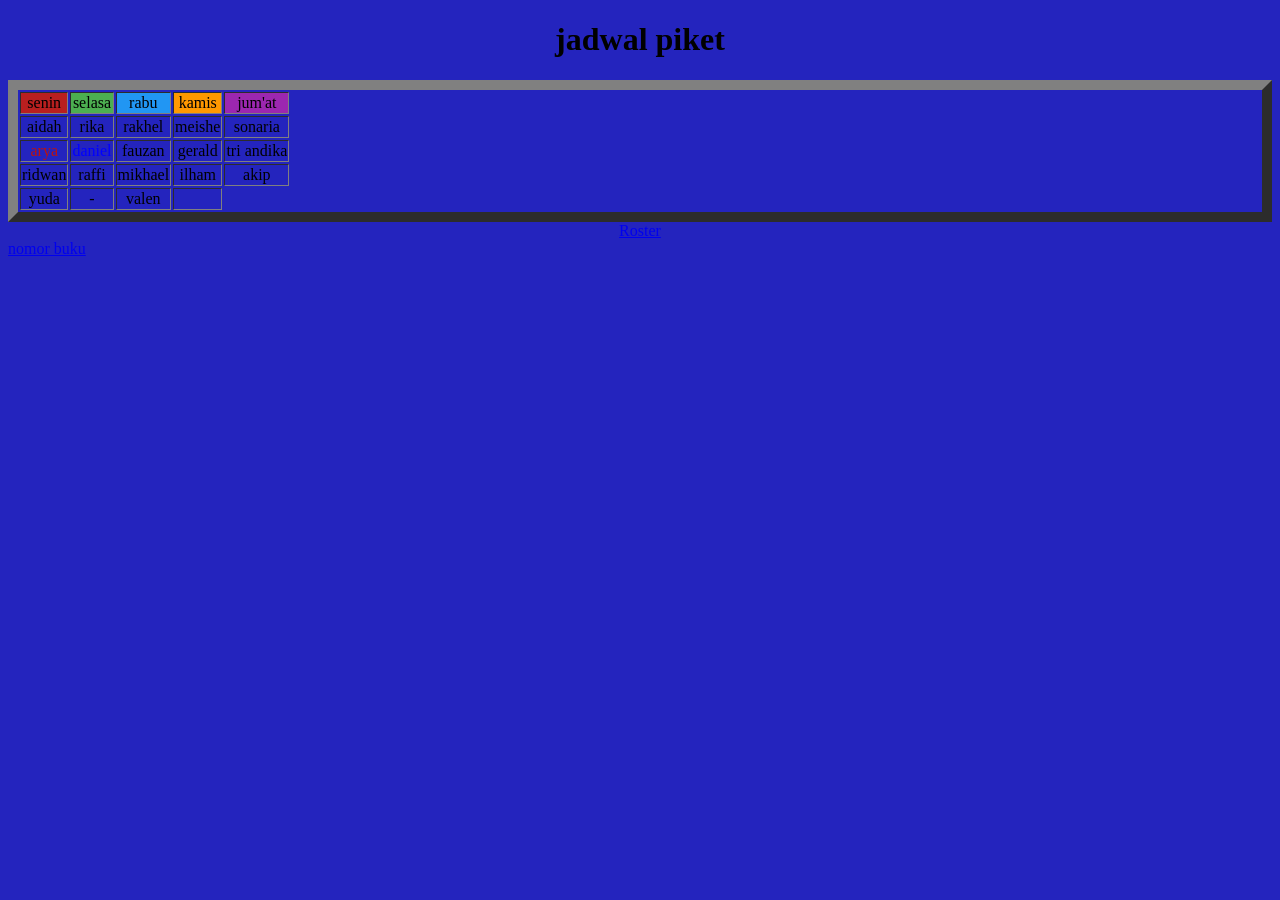
==== index.html @ d758068f "Update Roster-XL-RPL from Acode" ====
<!DOCTYPE html>
<html lang="en">
<head>
  <meta charset="UTF-8">
  <meta name="viewport" content="width=device-width, initial-scale=1.0">
  <meta http-equiv="X-UA-Compatible" content="ie=edge">
  <title>roster sekolah </title>
  <style>
    body {
      background-color: rgb(36, 36, 190);
    }
    .MM {
      color: #b91313;
    }
    .a {
      color: blue;
      text-align:center;
      margin-bottom:10px;
      
    }
    h1 {
      text-align:center;
    
    }
    .daniel {
      color: blue;
    }
     .roster {
  display: block;       
  text-align: center;
}
      .bla {
  display: block;        /* biar bisa ditengah */
  text-align: center;    /* teksnya di tengah */
}
    .senin {
      background-color: #b81f1f;
    }
    .selasa {
      background-color: #4CAF50;
    }
    .rabu {
      background-color: #2196F3;
    }
    .kamis {
      background-color: #FF9800;
    }
    .jumat {
      background-color: #9C27B0;
    }
  </style>
</head>
<body>
  <h1 class="h1">jadwal piket</h1>
  <table border="10"  class="bla">
<thead >
  <tr>
    <td class="senin">senin</td>
    <td class="selasa">selasa</td>
    <td class="rabu">rabu</td>
    <td class="kamis">kamis</td>
    <td class="jumat">jum'at</td>
  </tr>
</thead>
<tbody >
  <tr>
    <td>aidah</td>
    <td>rika</td>
    <td>rakhel</td>
    <td>meishe</td>
    <td>sonaria</td>
  
  </tr>
  <td class="MM">arya</td>
  <TD class="daniel"> daniel</td>
  <td>fauzan</td>
  <td>gerald</td>
  <td>tri andika</td>
  <tr>
    <td>ridwan</td>
    <td>raffi</td>
    <td>mikhael</td>
    <td>ilham</td>
    <TD>akip</TD>
  </tr>
  <tr>
    <td>yuda</td>
    <td>-</td>
   <td> valen</td>
   <td></td>
  </tr>


</tbody>
    </table>
    <div class="nav">
      <a href="Halo.html" class="roster">Roster</a>
      <a href="login.html" class="next-link">nomor buku</a>
    </div>
</body>
</html>
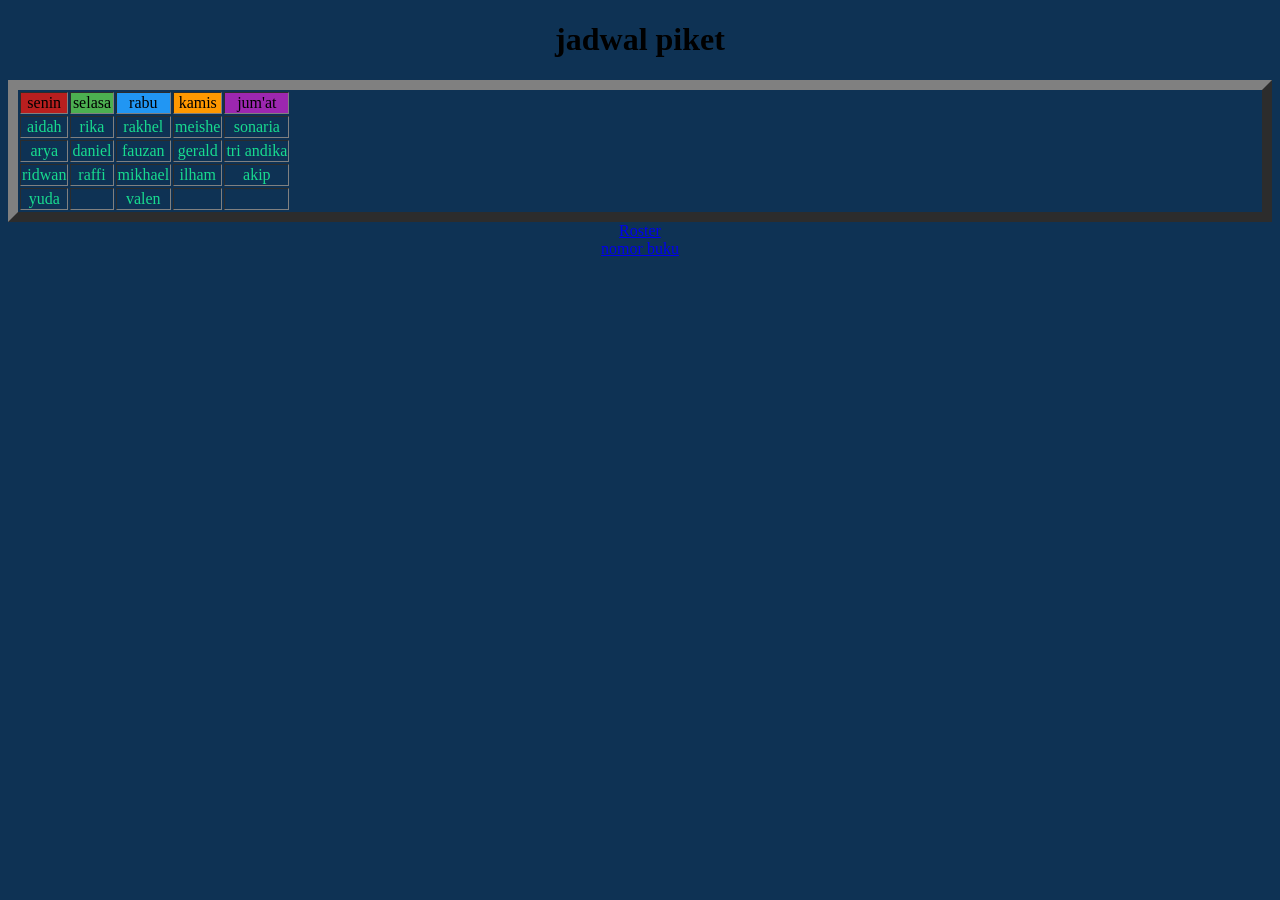
==== commit 63c69fee: "update index.html" ====
--- a/index.html
+++ b/index.html
@@ -7,7 +7,7 @@
   <title>roster sekolah </title>
   <style>
     body {
-      background-color: rgb(36, 36, 190);
+      background-color: rgb(14, 50, 84);
     }
     .MM {
       color: #b91313;
@@ -28,6 +28,7 @@
      .roster {
   display: block;       
   text-align: center;
+  
 }
       .bla {
   display: block;        /* biar bisa ditengah */
@@ -48,6 +49,9 @@
     .jumat {
       background-color: #9C27B0;
     }
+    .nama {
+      color: #18db8f
+    }
   </style>
 </head>
 <body>
@@ -63,7 +67,7 @@
   </tr>
 </thead>
 <tbody >
-  <tr>
+  <tr class="nama">
     <td>aidah</td>
     <td>rika</td>
     <td>rakhel</td>
@@ -71,23 +75,26 @@
     <td>sonaria</td>
   
   </tr>
-  <td class="MM">arya</td>
-  <TD class="daniel"> daniel</td>
+  <tr class ="nama">
+  <td>arya</td>
+  <TD> daniel</td>
   <td>fauzan</td>
   <td>gerald</td>
   <td>tri andika</td>
-  <tr>
+  </tr>
+  <tr class="nama">
     <td>ridwan</td>
     <td>raffi</td>
     <td>mikhael</td>
     <td>ilham</td>
     <TD>akip</TD>
   </tr>
-  <tr>
+  <tr class ="nama">
     <td>yuda</td>
-    <td>-</td>
+    <td></td>
    <td> valen</td>
    <td></td>
+    <td></td>
   </tr>
 
 
@@ -95,7 +102,7 @@
     </table>
     <div class="nav">
       <a href="Halo.html" class="roster">Roster</a>
-      <a href="login.html" class="next-link">nomor buku</a>
+      <a href="login.html" class="roster">nomor buku</a>
     </div>
 </body>
 </html>
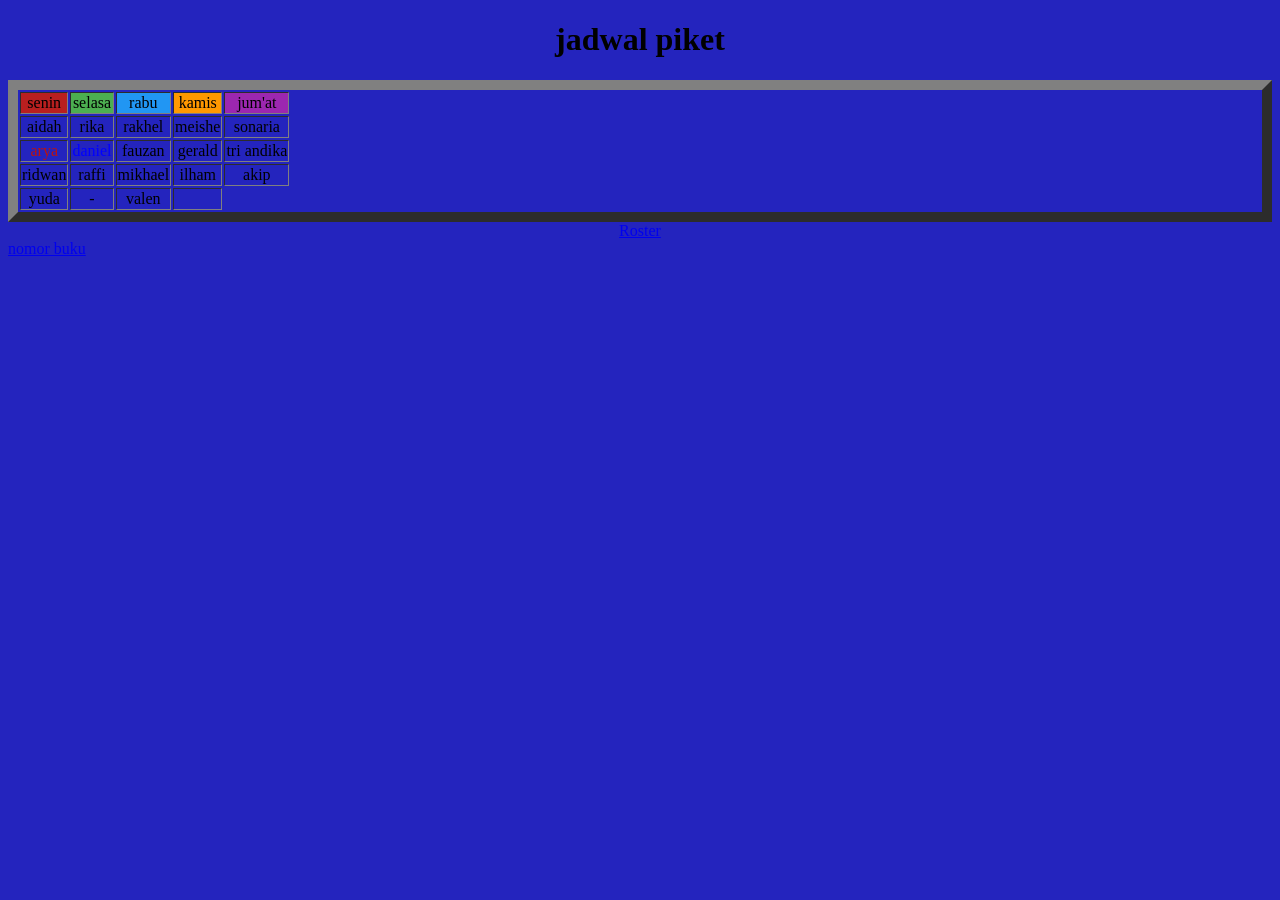
==== commit c417ceea: "Update Roster-XL-RPL from Acode" ====
--- a/index.html
+++ b/index.html
@@ -7,7 +7,7 @@
   <title>roster sekolah </title>
   <style>
     body {
-      background-color: rgb(14, 50, 84);
+      background-color: rgb(36, 36, 190);
     }
     .MM {
       color: #b91313;
@@ -28,7 +28,6 @@
      .roster {
   display: block;       
   text-align: center;
-  
 }
       .bla {
   display: block;        /* biar bisa ditengah */
@@ -49,9 +48,6 @@
     .jumat {
       background-color: #9C27B0;
     }
-    .nama {
-      color: #18db8f
-    }
   </style>
 </head>
 <body>
@@ -67,7 +63,7 @@
   </tr>
 </thead>
 <tbody >
-  <tr class="nama">
+  <tr>
     <td>aidah</td>
     <td>rika</td>
     <td>rakhel</td>
@@ -75,26 +71,23 @@
     <td>sonaria</td>
   
   </tr>
-  <tr class ="nama">
-  <td>arya</td>
-  <TD> daniel</td>
+  <td class="MM">arya</td>
+  <TD class="daniel"> daniel</td>
   <td>fauzan</td>
   <td>gerald</td>
   <td>tri andika</td>
-  </tr>
-  <tr class="nama">
+  <tr>
     <td>ridwan</td>
     <td>raffi</td>
     <td>mikhael</td>
     <td>ilham</td>
     <TD>akip</TD>
   </tr>
-  <tr class ="nama">
+  <tr>
     <td>yuda</td>
-    <td></td>
+    <td>-</td>
    <td> valen</td>
    <td></td>
-    <td></td>
   </tr>
 
 
@@ -102,7 +95,7 @@
     </table>
     <div class="nav">
       <a href="Halo.html" class="roster">Roster</a>
-      <a href="login.html" class="roster">nomor buku</a>
+      <a href="login.html" class="next-link">nomor buku</a>
     </div>
 </body>
 </html>
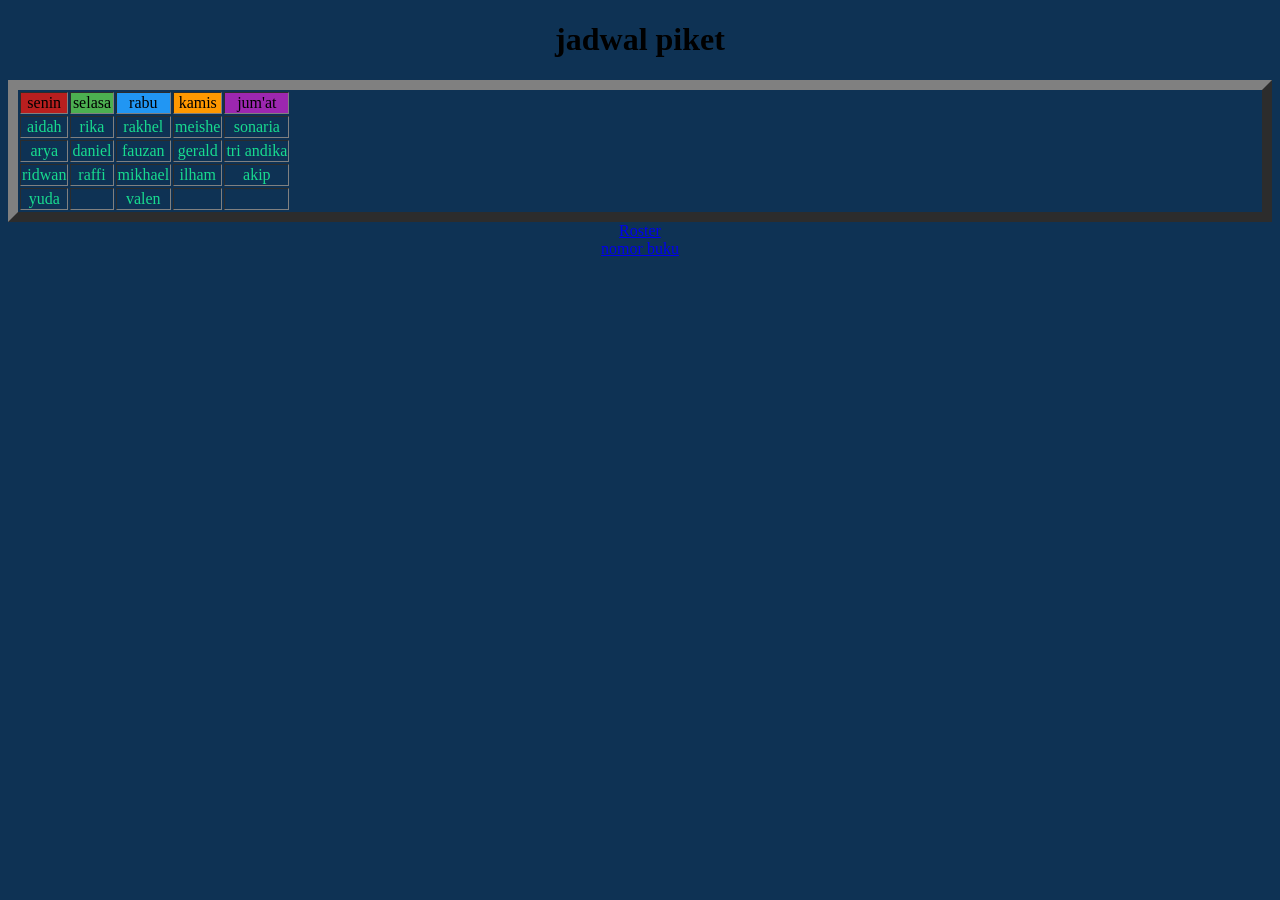
==== commit ad1c0424: "update index.html" ====
--- a/index.html
+++ b/index.html
@@ -7,7 +7,7 @@
   <title>roster sekolah </title>
   <style>
     body {
-      background-color: rgb(36, 36, 190);
+      background-color: rgb(14, 50, 84);
     }
     .MM {
       color: #b91313;
@@ -28,6 +28,7 @@
      .roster {
   display: block;       
   text-align: center;
+  
 }
       .bla {
   display: block;        /* biar bisa ditengah */
@@ -48,6 +49,9 @@
     .jumat {
       background-color: #9C27B0;
     }
+    .nama {
+      color: #18db8f
+    }
   </style>
 </head>
 <body>
@@ -63,7 +67,7 @@
   </tr>
 </thead>
 <tbody >
-  <tr>
+  <tr class="nama">
     <td>aidah</td>
     <td>rika</td>
     <td>rakhel</td>
@@ -71,23 +75,26 @@
     <td>sonaria</td>
   
   </tr>
-  <td class="MM">arya</td>
-  <TD class="daniel"> daniel</td>
+  <tr class ="nama">
+  <td>arya</td>
+  <TD> daniel</td>
   <td>fauzan</td>
   <td>gerald</td>
   <td>tri andika</td>
-  <tr>
+  </tr>
+  <tr class="nama">
     <td>ridwan</td>
     <td>raffi</td>
     <td>mikhael</td>
     <td>ilham</td>
     <TD>akip</TD>
   </tr>
-  <tr>
+  <tr class ="nama">
     <td>yuda</td>
-    <td>-</td>
+    <td></td>
    <td> valen</td>
    <td></td>
+    <td></td>
   </tr>
 
 
@@ -95,7 +102,7 @@
     </table>
     <div class="nav">
       <a href="Halo.html" class="roster">Roster</a>
-      <a href="login.html" class="next-link">nomor buku</a>
+      <a href="login.html" class="roster">nomor buku</a>
     </div>
 </body>
 </html>
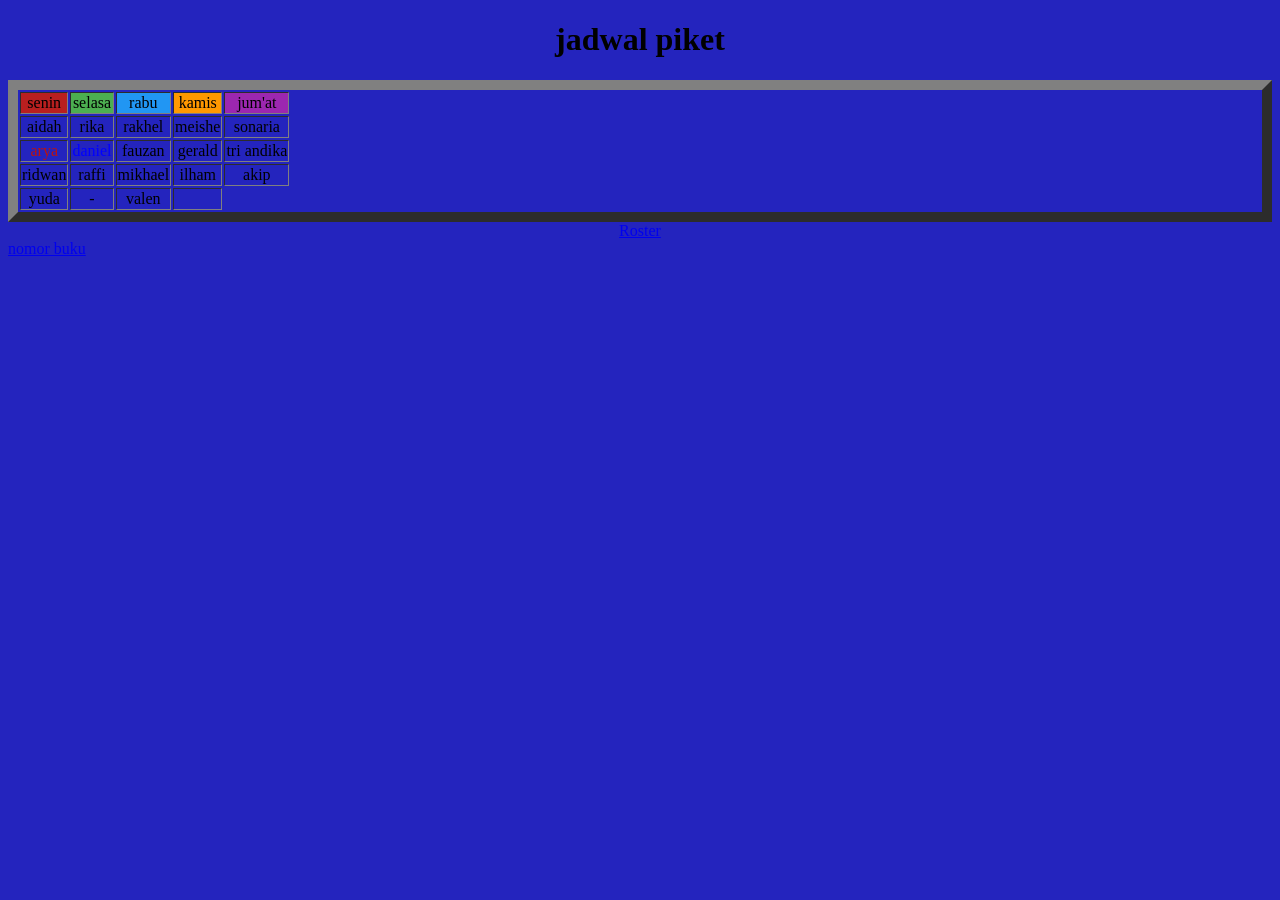
==== commit 5a20e49b: "Update Roster-XL-RPL from Acode" ====
--- a/index.html
+++ b/index.html
@@ -7,7 +7,7 @@
   <title>roster sekolah </title>
   <style>
     body {
-      background-color: rgb(14, 50, 84);
+      background-color: rgb(36, 36, 190);
     }
     .MM {
       color: #b91313;
@@ -28,7 +28,6 @@
      .roster {
   display: block;       
   text-align: center;
-  
 }
       .bla {
   display: block;        /* biar bisa ditengah */
@@ -49,9 +48,6 @@
     .jumat {
       background-color: #9C27B0;
     }
-    .nama {
-      color: #18db8f
-    }
   </style>
 </head>
 <body>
@@ -67,7 +63,7 @@
   </tr>
 </thead>
 <tbody >
-  <tr class="nama">
+  <tr>
     <td>aidah</td>
     <td>rika</td>
     <td>rakhel</td>
@@ -75,26 +71,23 @@
     <td>sonaria</td>
   
   </tr>
-  <tr class ="nama">
-  <td>arya</td>
-  <TD> daniel</td>
+  <td class="MM">arya</td>
+  <TD class="daniel"> daniel</td>
   <td>fauzan</td>
   <td>gerald</td>
   <td>tri andika</td>
-  </tr>
-  <tr class="nama">
+  <tr>
     <td>ridwan</td>
     <td>raffi</td>
     <td>mikhael</td>
     <td>ilham</td>
     <TD>akip</TD>
   </tr>
-  <tr class ="nama">
+  <tr>
     <td>yuda</td>
-    <td></td>
+    <td>-</td>
    <td> valen</td>
    <td></td>
-    <td></td>
   </tr>
 
 
@@ -102,7 +95,7 @@
     </table>
     <div class="nav">
       <a href="Halo.html" class="roster">Roster</a>
-      <a href="login.html" class="roster">nomor buku</a>
+      <a href="login.html" class="next-link">nomor buku</a>
     </div>
 </body>
 </html>
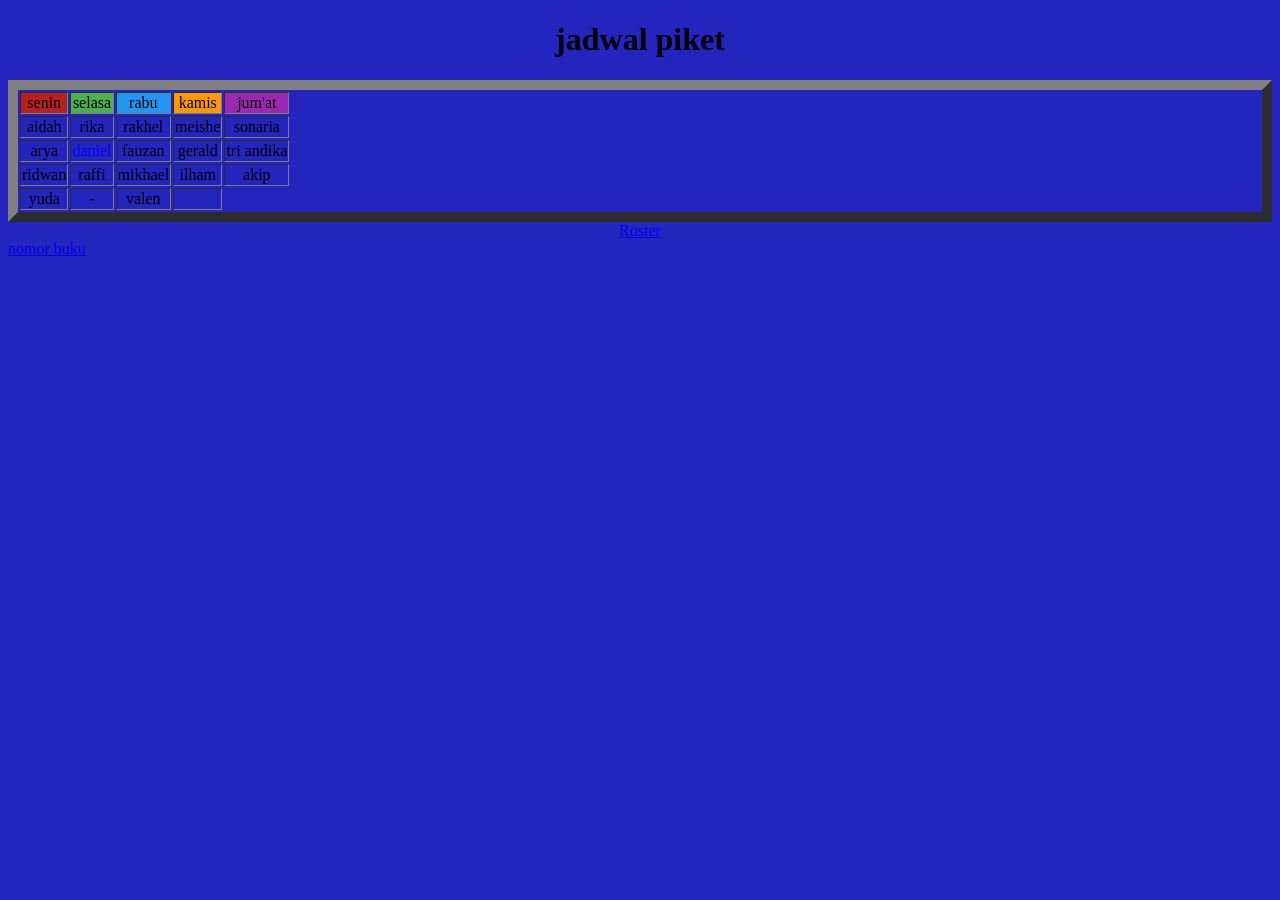
==== commit 4fde0420: "update index.html" ====
--- a/index.html
+++ b/index.html
@@ -71,7 +71,7 @@
     <td>sonaria</td>
   
   </tr>
-  <td class="MM">arya</td>
+  <td class="">arya</td>
   <TD class="daniel"> daniel</td>
   <td>fauzan</td>
   <td>gerald</td>
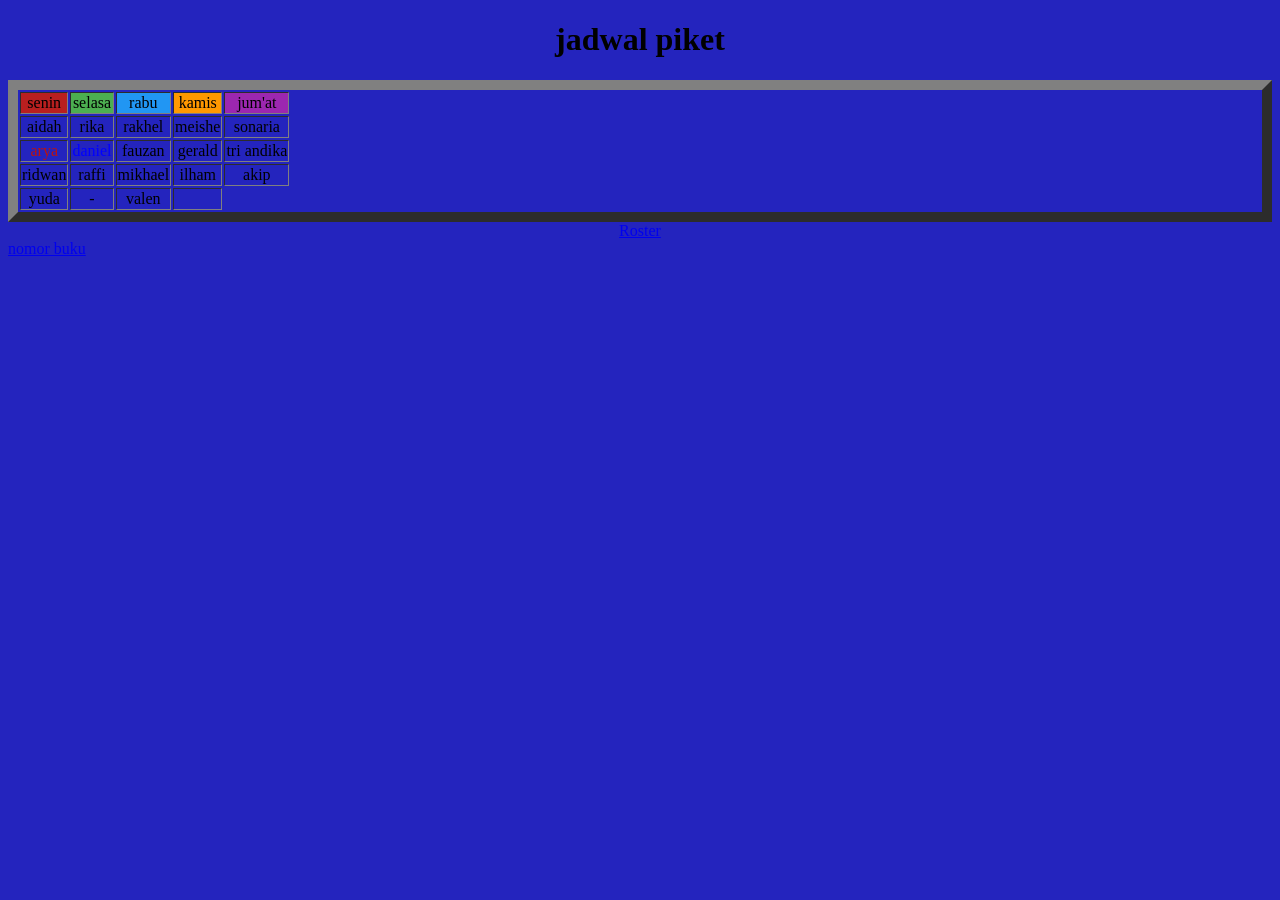
==== commit 752519de: "Update Roster-XL-RPL from Acode" ====
--- a/index.html
+++ b/index.html
@@ -71,7 +71,7 @@
     <td>sonaria</td>
   
   </tr>
-  <td class="">arya</td>
+  <td class="MM">arya</td>
   <TD class="daniel"> daniel</td>
   <td>fauzan</td>
   <td>gerald</td>
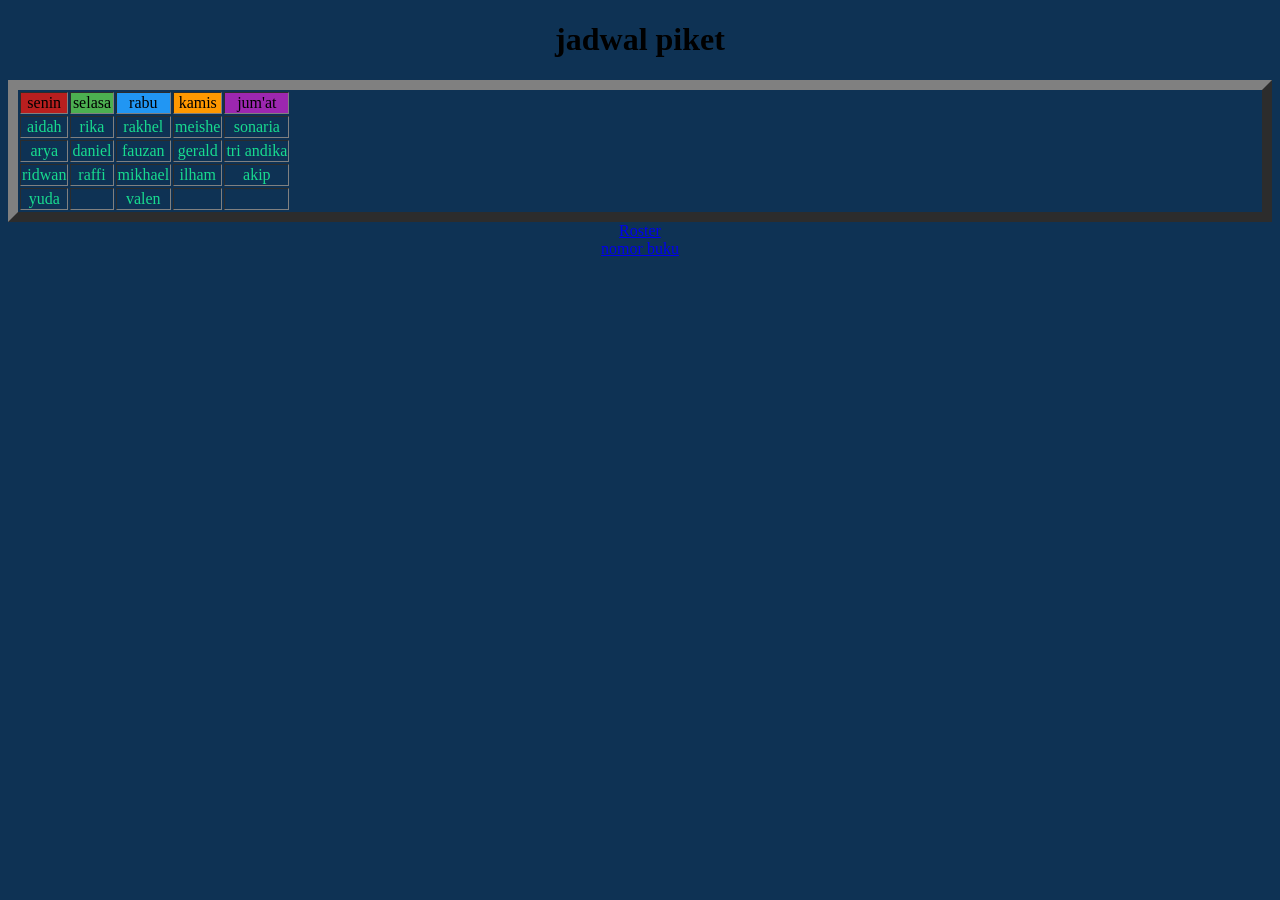
==== commit 1df593b2: "update index.html" ====
--- a/index.html
+++ b/index.html
@@ -7,7 +7,7 @@
   <title>roster sekolah </title>
   <style>
     body {
-      background-color: rgb(36, 36, 190);
+      background-color: rgb(14, 50, 84);
     }
     .MM {
       color: #b91313;
@@ -28,6 +28,7 @@
      .roster {
   display: block;       
   text-align: center;
+  
 }
       .bla {
   display: block;        /* biar bisa ditengah */
@@ -48,6 +49,9 @@
     .jumat {
       background-color: #9C27B0;
     }
+    .nama {
+      color: #18db8f
+    }
   </style>
 </head>
 <body>
@@ -63,7 +67,7 @@
   </tr>
 </thead>
 <tbody >
-  <tr>
+  <tr class="nama">
     <td>aidah</td>
     <td>rika</td>
     <td>rakhel</td>
@@ -71,23 +75,26 @@
     <td>sonaria</td>
   
   </tr>
-  <td class="MM">arya</td>
-  <TD class="daniel"> daniel</td>
+  <tr class ="nama">
+  <td>arya</td>
+  <TD> daniel</td>
   <td>fauzan</td>
   <td>gerald</td>
   <td>tri andika</td>
-  <tr>
+  </tr>
+  <tr class="nama">
     <td>ridwan</td>
     <td>raffi</td>
     <td>mikhael</td>
     <td>ilham</td>
     <TD>akip</TD>
   </tr>
-  <tr>
+  <tr class ="nama">
     <td>yuda</td>
-    <td>-</td>
+    <td></td>
    <td> valen</td>
    <td></td>
+    <td></td>
   </tr>
 
 
@@ -95,7 +102,7 @@
     </table>
     <div class="nav">
       <a href="Halo.html" class="roster">Roster</a>
-      <a href="login.html" class="next-link">nomor buku</a>
+      <a href="login.html" class="roster">nomor buku</a>
     </div>
 </body>
 </html>
